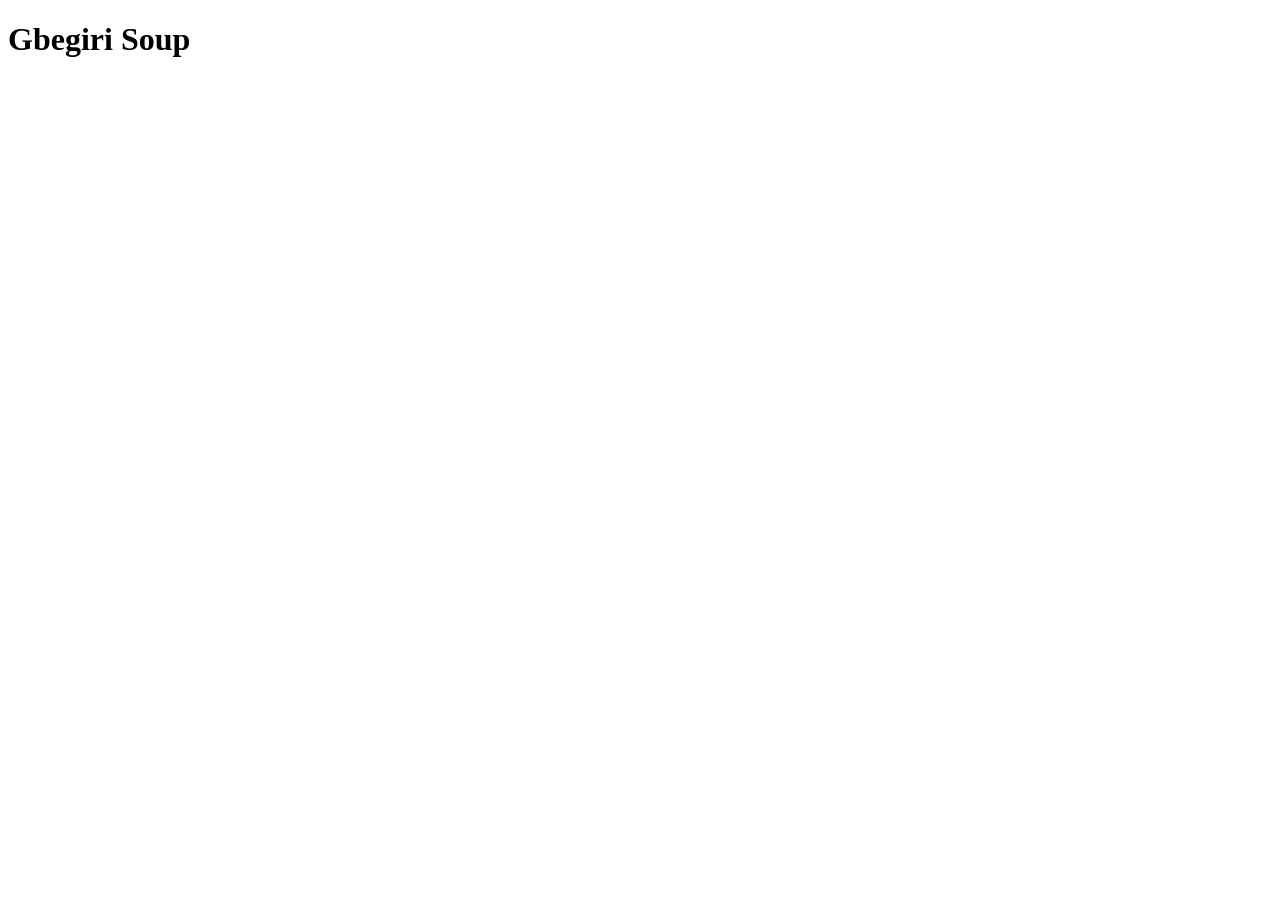
==== recipes/Gbegiri-Soup.html @ 1db49fb7 "Add a link back to the index page" ====
<!DOCTYPE html>
<html lang="en">
<head>
    <meta charset="UTF-8">
    <meta name="viewport" content="width=device-width, initial-scale=1.0">
    <title>Gbegiri Soup</title>
</head>
<body>
    <h1>Gbegiri Soup</h1>
</body>
</html>
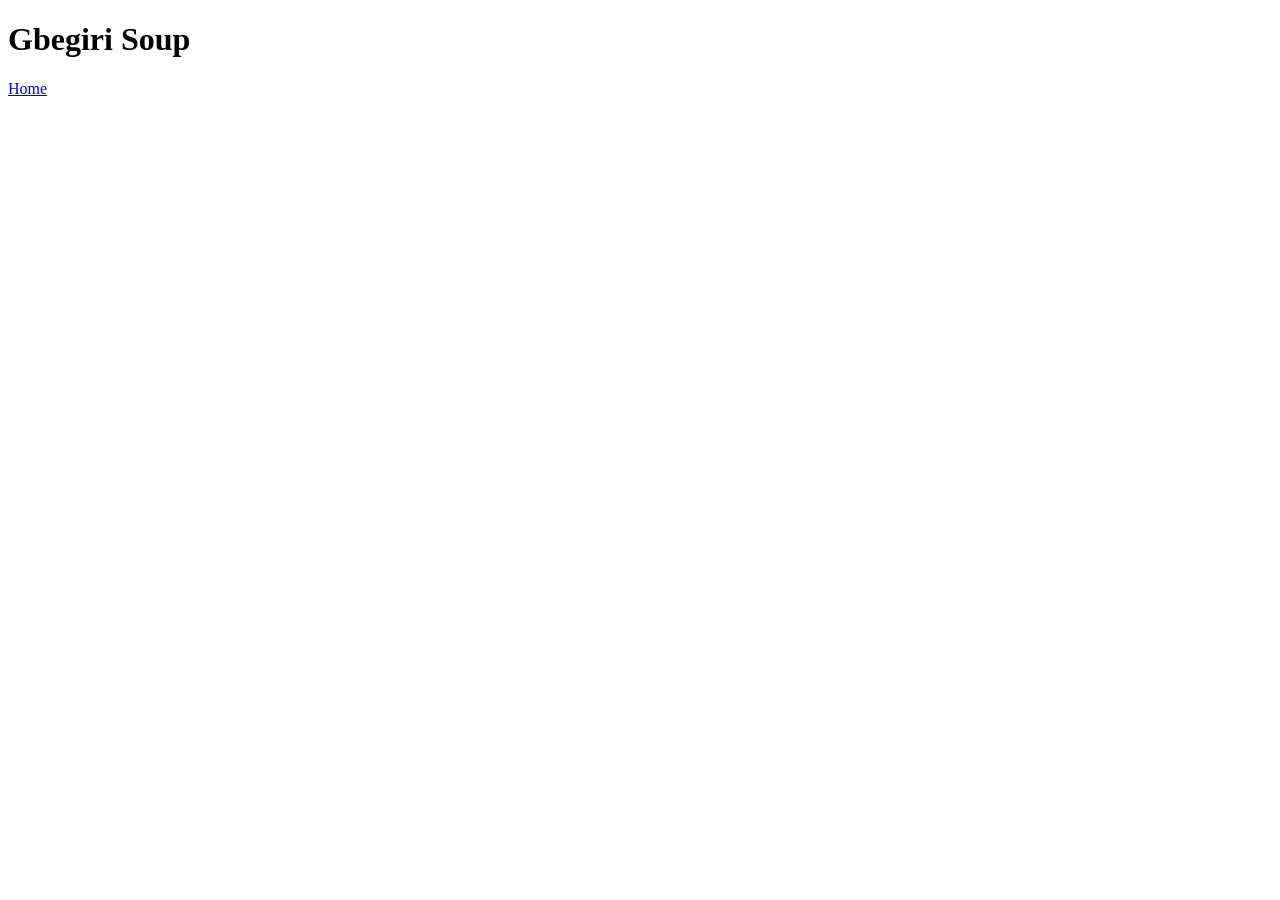
==== commit 261905a9: "Add Gbegiri file to the repo" ====
--- a/recipes/Gbegiri-Soup.html
+++ b/recipes/Gbegiri-Soup.html
@@ -7,5 +7,6 @@
 </head>
 <body>
     <h1>Gbegiri Soup</h1>
+    <a href="../index.html">Home</a>
 </body>
 </html>
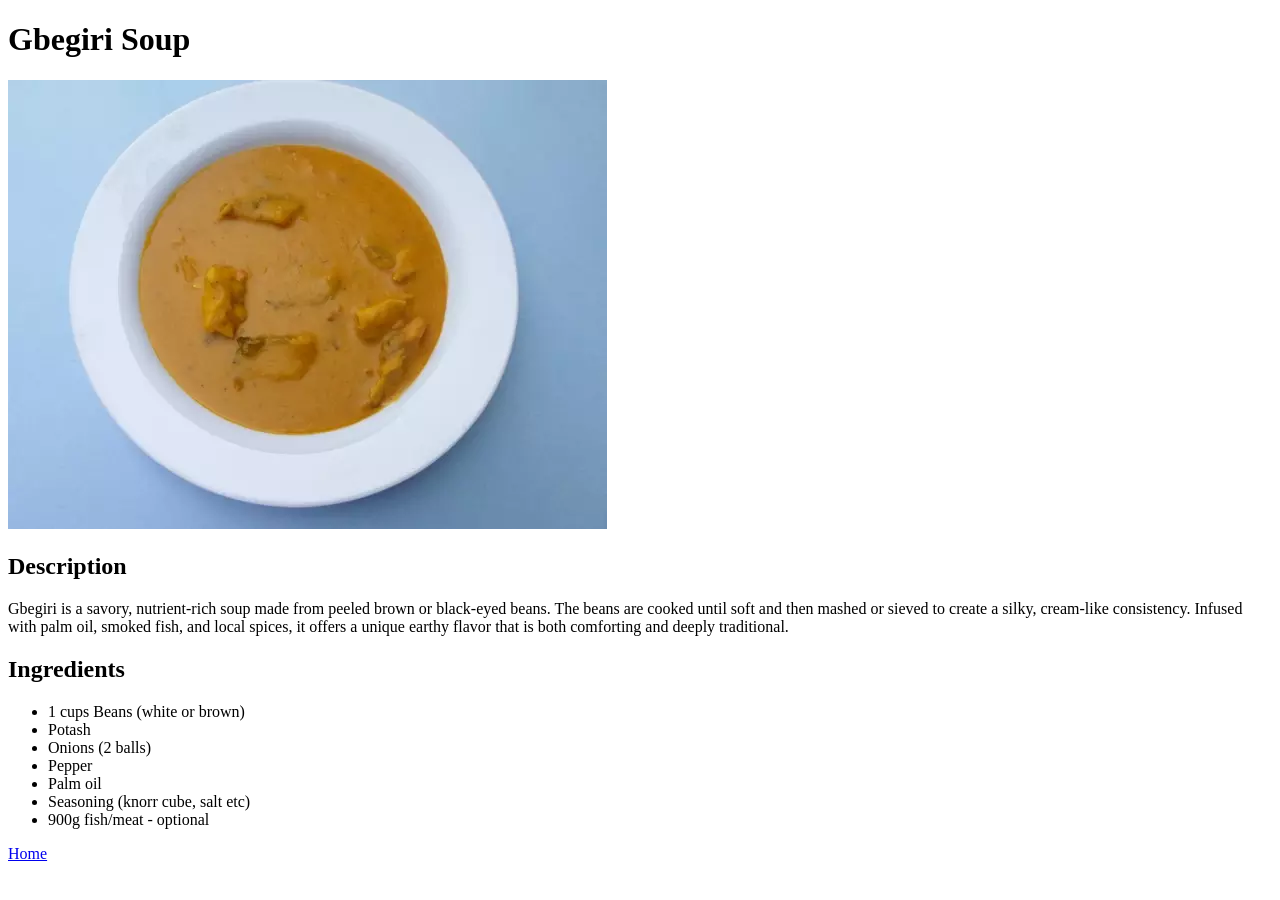
==== commit f2dac6bf: "Commit multiple things at once Slipped my mind to commit some changes made, so I'll be listing them " ====
--- a/recipes/Gbegiri-Soup.html
+++ b/recipes/Gbegiri-Soup.html
@@ -7,6 +7,24 @@
 </head>
 <body>
     <h1>Gbegiri Soup</h1>
+
+    <img src="../images/Gbegiri Soup.png">
+    <br>
+
+    <h2>Description</h2>
+    <p>Gbegiri is a savory, nutrient-rich soup made from peeled brown or black-eyed beans. The beans are cooked until soft and then mashed or sieved to create a silky, cream-like consistency. Infused with palm oil, smoked fish, and local spices, it offers a unique earthy flavor that is both comforting and deeply traditional.</p>
+
+    <h2>Ingredients</h2>
+    <ul>
+        <li>1 cups Beans (white or brown)</li>
+        <li>Potash</li>
+        <li>Onions (2 balls)</li>
+        <li>Pepper</li>
+        <li>Palm oil</li>
+        <li>Seasoning (knorr cube, salt etc)</li>
+        <li>900g fish/meat - optional</li>
+    </ul>
+
     <a href="../index.html">Home</a>
 </body>
 </html>
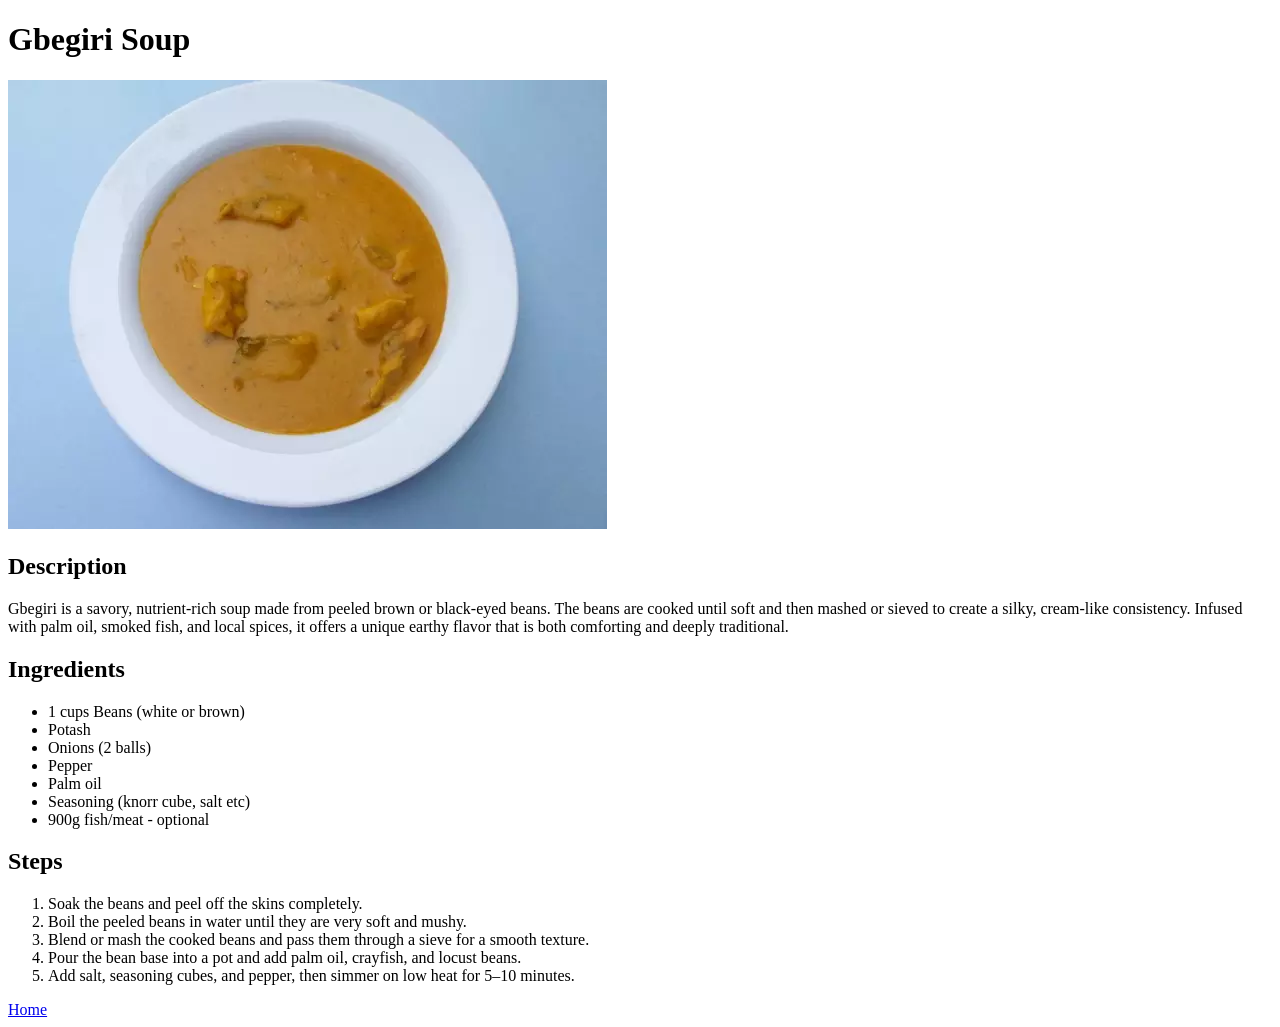
==== commit eb71e7ca: "Add ordered list for cooking steps" ====
--- a/recipes/Gbegiri-Soup.html
+++ b/recipes/Gbegiri-Soup.html
@@ -25,6 +25,15 @@
         <li>900g fish/meat - optional</li>
     </ul>
 
+    <h2>Steps</h2>
+    <ol>
+        <li>Soak the beans and peel off the skins completely.</li>
+        <li>Boil the peeled beans in water until they are very soft and mushy.</li>
+        <li>Blend or mash the cooked beans and pass them through a sieve for a smooth texture.</li>
+        <li>Pour the bean base into a pot and add palm oil, crayfish, and locust beans.</li>
+        <li>Add salt, seasoning cubes, and pepper, then simmer on low heat for 5–10 minutes.</li>
+    </ol>
+
     <a href="../index.html">Home</a>
 </body>
 </html>
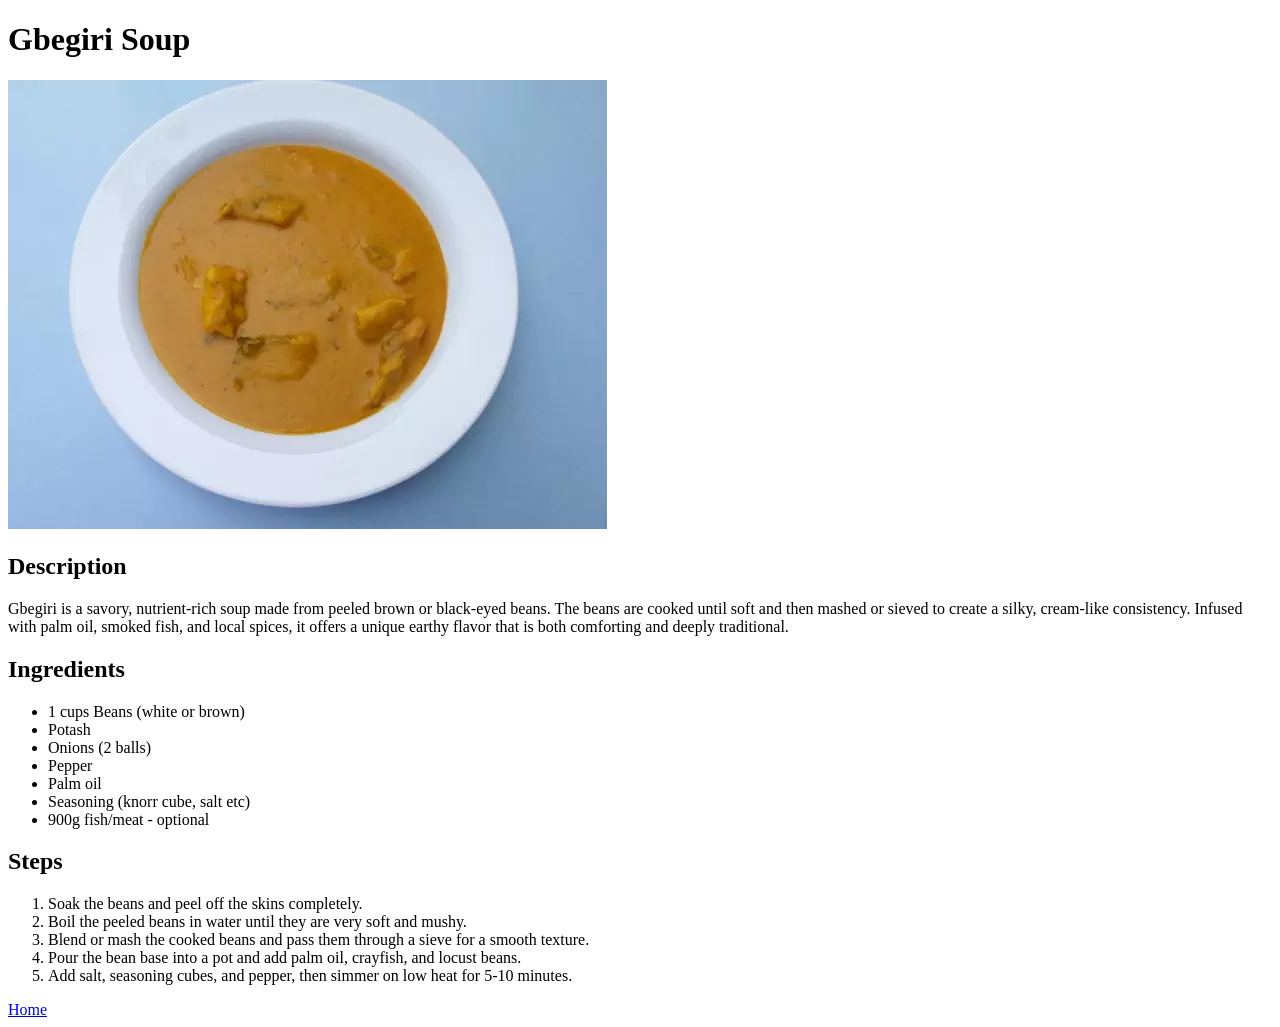
==== commit 46d0c504: "Modify the gbegiri file" ====
--- a/recipes/Gbegiri-Soup.html
+++ b/recipes/Gbegiri-Soup.html
@@ -31,7 +31,7 @@
         <li>Boil the peeled beans in water until they are very soft and mushy.</li>
         <li>Blend or mash the cooked beans and pass them through a sieve for a smooth texture.</li>
         <li>Pour the bean base into a pot and add palm oil, crayfish, and locust beans.</li>
-        <li>Add salt, seasoning cubes, and pepper, then simmer on low heat for 5–10 minutes.</li>
+        <li>Add salt, seasoning cubes, and pepper, then simmer on low heat for 5-10 minutes.</li>
     </ol>
 
     <a href="../index.html">Home</a>
